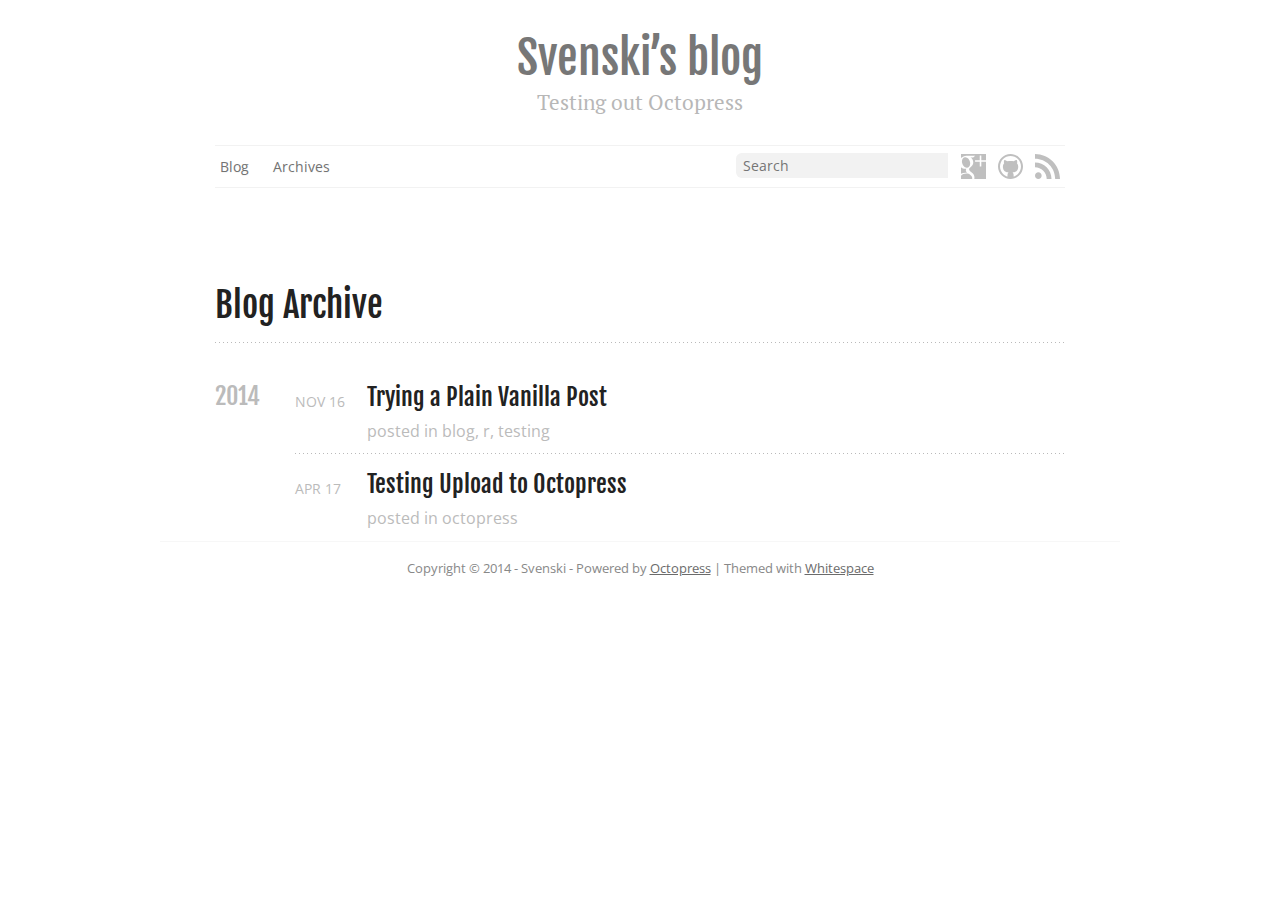
==== blog/archives/index.html @ 6e0a2428 "Site updated at 2015-07-11 09:59:39 UTC" ====
<!DOCTYPE html>
<!--[if IEMobile 7 ]><html class="no-js iem7"><![endif]-->
<!--[if lt IE 9]><html class="no-js lte-ie8"><![endif]-->
<!--[if (gt IE 8)|(gt IEMobile 7)|!(IEMobile)|!(IE)]><!--><html class="no-js" lang="en"><!--<![endif]-->
<head>
  <meta charset="utf-8">
  <title>Blog Archive - Svenski&#8217;s blog</title>
  <meta name="author" content="Svenski">

  
  <meta name="description" content=" Blog Archive 2014 Trying a Plain Vanilla Post
Nov 16 2014 posted in blog, r, testing Testing Upload to Octopress
Apr 17 2014 posted in octopress ">
  

  <!-- http://t.co/dKP3o1e -->
  <meta name="HandheldFriendly" content="True">
  <meta name="MobileOptimized" content="320">
  <meta name="viewport" content="width=device-width, initial-scale=1">

  
  <link rel="canonical" href="http://svenski.github.io/blog/archives">
  <link href="/favicon.png" rel="icon">
  <link href="/stylesheets/screen.css" media="screen, projection" rel="stylesheet" type="text/css">
  <link href="/atom.xml" rel="alternate" title="Svenski's blog" type="application/atom+xml">
  <script src="/javascripts/modernizr-2.0.js"></script>
  <script src="//ajax.googleapis.com/ajax/libs/jquery/1.9.1/jquery.min.js"></script>
  <script>!window.jQuery && document.write(unescape('%3Cscript src="./javascripts/libs/jquery.min.js"%3E%3C/script%3E'))</script>
  <script src="/javascripts/octopress.js" type="text/javascript"></script>
  <!--Fonts from Google"s Web font directory at http://google.com/webfonts -->
<link href="//fonts.googleapis.com/css?family=PT+Serif:regular,italic,bold,bolditalic" rel="stylesheet" type="text/css">
<link href="//fonts.googleapis.com/css?family=Open+Sans" rel="stylesheet" type="text/css">
<link href="//fonts.googleapis.com/css?family=Fjalla+One" rel="stylesheet" type="text/css">

<!-- MathJax -->
<script type="text/x-mathjax-config">
  MathJax.Hub.Config({
          tex2jax: { inlineMath: [ ['$','$'], ["\\(","\\)"] ], processEscapes: true } });
</script>
 
<script type="text/x-mathjax-config">
    MathJax.Hub.Config({ tex2jax: { skipTags: ['script', 'noscript', 'style', 'textarea', 'pre', 'code'] } });
</script>
 
<script type="text/x-mathjax-config">
    MathJax.Hub.Queue(function() { var all = MathJax.Hub.getAllJax(), i; for(i=0; i < all.length; i += 1) { all[i].SourceElement().parentNode.className += ' has-jax'; } });
</script>
 
<script type="text/javascript"
   src="http://cdn.mathjax.org/mathjax/latest/MathJax.js?config=TeX-AMS-MML_HTMLorMML">
</script>

  

</head>

<body   class="collapse-sidebar sidebar-footer" >
  <header role="banner"><hgroup>
  <h1><a href="/">Svenski&#8217;s blog</a></h1>
  
    <h2>Testing out Octopress</h2>
  
</hgroup>

</header>
  <nav role="navigation"><ul class="subscribe" data-subscription="rss">
  <li><a href="/atom.xml" rel="subscribe-rss" title="subscribe via RSS"><svg version="1.1" xmlns="http://www.w3.org/2000/svg" xmlns:xlink="http://www.w3.org/1999/xlink" width="25" height="25" viewbox="0 0 100 100"><path class="social" d="M 13.310204,73.332654 C 5.967347,73.332654 0,79.322448 0,86.621428 c 0,7.338776 5.967347,13.262246 13.310204,13.262246 7.370408,0 13.328572,-5.92245 13.328572,-13.262246 0,-7.29898 -5.958164,-13.288774 -13.328572,-13.288774 z M 0.01530612,33.978572 V 53.143878 C 12.493878,53.143878 24.229592,58.02347 33.068368,66.865306 41.894898,75.685714 46.767346,87.47449 46.767346,100 h 19.25 C 66.017346,63.592858 36.4,33.979592 0.01530612,33.978572 l 0,0 z M 0.03877552,0 V 19.17449 C 44.54796,19.17551 80.77551,55.437756 80.77551,100 H 100 C 100,44.87653 55.15102,0 0.03877552,0 z"></path></svg></a></li>
  
</ul>
  
  
  
  
  
<ul class="subscribe">
  <li><a href="https://github.com/svenski" rel="subscribe-github" title="@svenski on GitHub"><svg version="1.1" xmlns="http://www.w3.org/2000/svg" xmlns:xlink="http://www.w3.org/1999/xlink" width="25" height="25" viewbox="0 0 100 100"><path class="social" d="M 50,0 C 22.385714,0 0,22.385714 0,50 0,77.614286 22.385714,100 50,100 77.614286,100 100,77.614286 100,50 100,22.385714 77.614286,0 50,0 z m 29.692858,79.692858 c -3.859184,3.859182 -8.351022,6.887754 -13.35,9.00306 -1.27041,0.536736 -2.560204,1.009184 -3.867348,1.415306 v -7.493878 c 0,-3.938774 -1.35102,-6.835714 -4.053062,-8.690816 1.692858,-0.163264 3.24694,-0.390816 4.663266,-0.683672 1.416326,-0.292858 2.913266,-0.716328 4.491838,-1.27041 1.57857,-0.55408 2.994896,-1.213264 4.247958,-1.97755 1.253062,-0.765306 2.458164,-1.758164 3.613266,-2.978572 1.155102,-1.220408 2.12449,-2.604082 2.905102,-4.15 0.780612,-1.545918 1.4,-3.40204 1.855102,-5.566326 0.455102,-2.164286 0.683674,-4.54898 0.683674,-7.153062 0,-5.045918 -1.643878,-9.341836 -4.931634,-12.890816 C 77.44796,33.35 77.285714,29.10204 75.463266,24.512244 l -1.22143,-0.145918 c -0.845918,-0.09796 -2.368366,0.260204 -4.565306,1.07449 -2.196938,0.814286 -4.663264,2.14796 -7.396938,4.004082 -3.87449,-1.07449 -7.893878,-1.611224 -12.061224,-1.611224 -4.19898,0 -8.203062,0.536734 -12.012246,1.611224 -1.72449,-1.17245 -3.361224,-2.139796 -4.907142,-2.905102 C 31.753062,25.77449 30.516326,25.254082 29.587756,24.97653 28.660204,24.7 27.79796,24.528572 27,24.463266 c -0.79796,-0.0653 -1.310204,-0.08062 -1.537756,-0.04898 -0.22755,0.03164 -0.390816,0.0653 -0.487754,0.09796 -1.82347,4.62245 -1.985714,8.87143 -0.487756,12.743878 -3.287754,3.54796 -4.931632,7.844898 -4.931632,12.890816 0,2.604082 0.227552,4.988776 0.683674,7.153062 0.456122,2.164286 1.07449,4.020408 1.855102,5.566326 0.780612,1.545918 1.75,2.929592 2.905102,4.15 1.155102,1.220408 2.360204,2.213266 3.613264,2.978572 1.253062,0.766326 2.669388,1.42449 4.24796,1.97755 1.578572,0.554082 3.07551,0.976532 4.491836,1.27041 1.416328,0.292856 2.970408,0.521428 4.663266,0.683672 -2.669388,1.82347 -4.004082,4.720408 -4.004082,8.690816 v 7.639796 C 36.536734,89.818368 35.083674,89.3 33.656122,88.695918 c -4.99898,-2.115306 -9.490816,-5.143878 -13.35,-9.00306 -3.859184,-3.859184 -6.887754,-8.351022 -9.00306,-13.35 C 9.1163263,61.171428 8.0071428,55.67347 8.0071428,50 c 0,-5.67347 1.1091835,-11.171428 3.2969392,-16.342858 2.115306,-4.998978 5.143878,-9.490816 9.00306,-13.35 3.859184,-3.859182 8.351022,-6.887754 13.35,-9.00306 C 38.828572,9.1163266 44.32653,8.0071428 50,8.0071428 c 5.67347,0 11.171428,1.1091838 16.342858,3.2969392 5,2.115306 9.490816,5.143878 13.35,9.00306 3.859182,3.859184 6.887754,8.351022 9.00306,13.35 2.186736,5.17245 3.295918,10.67041 3.295918,16.342858 0,5.672448 -1.109182,11.171428 -3.296938,16.342858 -2.115306,4.998978 -5.143878,9.490816 -9.00204,13.35 l 0,0 z"></path></svg></a></li>
</ul>
  
  
  
  
  
<ul class="subscribe">
  <li><a href="https://plus.google.com/sergiuszbleja" rel="publisher" title="Google+ Profile"><svg version="1.1" xmlns="http://www.w3.org/2000/svg" xmlns:xlink="http://www.w3.org/1999/xlink" width="25" height="25" viewbox="0 0 100 100"><path class="social" d="M 23.03264,55.19021 C 32.01805,55.457578 38.046082,46.137447 36.495958,34.370183 34.943794,22.603939 26.398215,13.161349 17.411784,12.89296 8.4253533,12.625592 2.3973217,21.630392 3.9494863,33.400718 5.5006303,45.164921 14.043148,54.921821 23.03264,55.19021 z M 99.99898,24.999027 100,0 -0.00797206,0 0.0052943,16.202408 C 5.7047282,11.184661 13.611481,6.9914696 21.771315,6.9914696 c 8.721103,0 34.888495,0 34.888495,0 l -7.807765,6.6035874 -11.062106,0 c 7.33732,2.81349 11.246815,11.3407 11.246815,20.090377 0,7.348545 -4.082979,13.667416 -9.852826,18.161652 -5.629021,4.385043 -6.696453,6.220904 -6.696453,9.948752 0,3.180866 6.030073,8.594563 9.183386,10.81923 9.217061,6.498477 12.199952,12.530591 12.199952,22.603843 0,1.604209 -0.198996,3.206378 -0.591884,4.780993 L 100,100 c 0,0 0,-46.594917 0,-68.751495 l -18.750474,0 0,18.750475 -6.250499,0 0,-18.750475 -18.750474,0 0,-6.250498 18.750474,0 0,-18.7494538 6.250499,0 0,18.7494538 18.750474,0 z M 18.147557,74.798916 c 2.111393,0 4.04522,-0.05817 6.048441,-0.05817 -2.651232,-2.571634 -4.749358,-5.722905 -4.749358,-9.606889 0,-2.305285 0.738834,-4.52485 1.77157,-6.496436 -1.053145,0.0745 -2.127721,0.09695 -3.234952,0.09695 -7.261803,0 -13.4286215,-2.351208 -17.99020957,-6.236212 l 0,6.56685 0.00102048,19.70055 C 5.2128523,76.28781 11.409265,74.798916 18.147557,74.798916 z M 44.474145,93.051391 C 43.002599,87.308076 37.788918,84.46091 30.518951,79.420713 c -2.644088,-0.85313 -5.556565,-1.35521 -8.681304,-1.387866 -8.752739,-0.09389 -17.2452523,3.525266 -21.84561906,8.743028 l 0,13.224125 44.64641606,-0.0011 c 0,0 0.263286,-2.21038 0.263286,-3.362512 -10e-4,-1.222547 -0.151032,-2.419581 -0.427585,-3.58498 z"></path></svg></a></li>
</ul>
  
  
  
    
      <form action="https://www.google.com/search" method="get">
        <fieldset role="search">
          <input type="hidden" name="q" value="site:svenski.github.io" />
    
          <input class="search" type="text" name="q" results="0" placeholder="Search"/>
        </fieldset>
      </form>
  
<ul class="main-navigation">
  <li><a href="/">Blog</a></li>
  <li><a href="/blog/archives">Archives</a></li>
</ul>

</nav>
  <div id="main">
    <div id="content">
      <div>
<article role="article">
  
  <header>
    <h1 class="entry-title">Blog Archive</h1>
    
  </header>
  
  <div id="blog-archives">



  
  <h2>2014</h2>

<article>
  
<h1><a href="/blog/2014/11/16/trying-a-plain-vanilla-post/">Trying a Plain Vanilla Post</a></h1>
<time datetime="2014-11-16T18:34:28+00:00" pubdate><span class='month'>Nov</span> <span class='day'>16</span> <span class='year'>2014</span></time>

<footer>
  <span class="categories">posted in <a class='category' href='/blog/categories/blog/'>blog</a>, <a class='category' href='/blog/categories/r/'>r</a>, <a class='category' href='/blog/categories/testing/'>testing</a></span>
</footer>


</article>



<article>
  
<h1><a href="/blog/2014/04/17/Testing-out-octopress-blog/">Testing Upload to Octopress</a></h1>
<time datetime="2014-04-17T02:00:00+01:00" pubdate><span class='month'>Apr</span> <span class='day'>17</span> <span class='year'>2014</span></time>

<footer>
  <span class="categories">posted in <a class='category' href='/blog/categories/octopress/'>octopress</a></span>
</footer>


</article>

</div>

  
</article>


</div>

<aside class="sidebar">
  
    
  
</aside>


    </div>
  </div>
  <footer role="contentinfo"><p>
  Copyright &copy; 2014 - Svenski -
  <span class="credit">Powered by <a href="http://octopress.org">Octopress</a> | Themed with <a href="https://github.com/lucaslew/whitespace">Whitespace</a></span>
</p>

</footer>
  










  <script type="text/javascript">
    (function(){
      var twitterWidgets = document.createElement('script');
      twitterWidgets.type = 'text/javascript';
      twitterWidgets.async = true;
      twitterWidgets.src = '//platform.twitter.com/widgets.js';
      document.getElementsByTagName('head')[0].appendChild(twitterWidgets);
    })();
  </script>





</body>
</html>
---- stylesheets/screen.css ----
html,body,div,span,applet,object,iframe,h1,h2,h3,h4,h5,h6,p,blockquote,pre,a,abbr,acronym,address,big,cite,code,del,dfn,em,img,ins,kbd,q,s,samp,small,strike,strong,sub,sup,tt,var,b,u,i,center,dl,dt,dd,ol,ul,li,fieldset,form,label,legend,table,caption,tbody,tfoot,thead,tr,th,td,article,aside,canvas,details,embed,figure,figcaption,footer,header,hgroup,menu,nav,output,ruby,section,summary,time,mark,audio,video{margin:0;padding:0;border:0;font:inherit;font-size:100%;vertical-align:baseline}html{line-height:1}ol,ul{list-style:none}table{border-collapse:collapse;border-spacing:0}caption,th,td{text-align:left;font-weight:normal;vertical-align:middle}q,blockquote{quotes:none}q:before,q:after,blockquote:before,blockquote:after{content:"";content:none}a img{border:none}article,aside,details,figcaption,figure,footer,header,hgroup,menu,nav,section,summary{display:block}article,aside,details,figcaption,figure,footer,header,hgroup,menu,nav,section,summary{display:block}a{color:#195ea2}a:visited{color:#275480}a:focus{color:#0278ec}a:hover{color:#0278ec}a:active{color:#0151a0}aside.sidebar a{color:#195ea2}aside.sidebar a:focus{color:#0278ec}aside.sidebar a:hover{color:#0278ec}aside.sidebar a:active{color:#0151a0}a{-webkit-transition:color 0.3s;-moz-transition:color 0.3s;-o-transition:color 0.3s;transition:color 0.3s}html{background:#fff;overflow-y:scroll}body>div{background:#fff;border-bottom:0}body>div>div{background:#fff;border-right:0}.heading,body>header h1,h1,h2,h3,h4,h5,h6{font-family:"Fjalla One","Georgia","Helvetica Neue",Arial,NanumBarunGothic,"Apple SD Gothic Neo",AppleGothic,"Malgun Gothic",DotumChe,sans-serif}.sans,body,body>header h2,article header p.meta,article>footer,#content .blog-index footer,html .gist .gist-file .gist-meta,#blog-archives a.category,#blog-archives time,body>footer{font-family:"Open Sans","Helvetica Neue",Arial,NanumBarunGothic,"Apple SD Gothic Neo",AppleGothic,"Malgun Gothic",DotumChe,sans-serif}.serif,#content .blog-index a[rel=full-article]{font-family:"PT Serif",Georgia,Times,"Times New Roman",serif}.mono,pre,code,tt,p code,li code{font-family:Menlo,Monaco,"Andale Mono","lucida console","Courier New",DotumChe,monospace}body>header h1{font-size:2.2em;font-family:"Fjalla One","Georgia","Helvetica Neue",Arial,NanumBarunGothic,"Apple SD Gothic Neo",AppleGothic,"Malgun Gothic",DotumChe,sans-serif;font-weight:normal;line-height:1.2em;margin-bottom:0.6667em}body>header h2{font-family:"PT Serif",Georgia,Times,"Times New Roman",serif}body{line-height:1.5em;color:#222;font-size:1em}h1{font-size:2.2em;line-height:1.2em}h1,h2,h3,h4,h5,h6{text-rendering:optimizelegibility;margin-bottom:1em;font-weight:bold}h2,section h1{font-size:1.5em;font-weight:bold}h3,section h2,section section h1{font-size:1.3em;color:#848484;font-weight:bold}h4,section h3,section section h2,section section section h1{font-size:1em;color:#848484}h5,section h4,section section h3{font-size:.9em;color:#848484}h6,section h5,section section h4,section section section h3{font-size:.8em;color:#848484}p,article blockquote,ul,ol{margin-bottom:1.5em}ul{list-style-type:disc}ul ul{list-style-type:circle;margin-bottom:0px}ul ul ul{list-style-type:square;margin-bottom:0px}ol{list-style-type:decimal}ol ol{list-style-type:lower-alpha;margin-bottom:0px}ol ol ol{list-style-type:lower-roman;margin-bottom:0px}ul,ul ul,ul ol,ol,ol ul,ol ol{margin-left:2em}ul ul,ul ol,ol ul,ol ol{margin-bottom:0em}strong{font-weight:bold}em{font-style:italic}sup,sub{font-size:0.8em;position:relative;display:inline-block}sup{top:-.5em}sub{bottom:-.5em}q{font-style:italic}q:before{content:"\201C"}q:after{content:"\201D"}em,dfn{font-style:italic}strong,dfn{font-weight:bold}del,s{text-decoration:line-through}abbr,acronym{border-bottom:1px dotted;cursor:help}sub,sup{line-height:0}hr{margin-bottom:0.2em}small{font-size:.8em}big{font-size:1.2em}article blockquote{font-style:italic;position:relative;font-size:1.2em;line-height:1.5em;padding-left:1em;border-left:4px solid rgba(187,187,187,0.5)}article blockquote cite{font-style:italic}article blockquote cite a{color:#bbb !important;word-wrap:break-word}article blockquote cite:before{content:'\2014';padding-right:.3em;padding-left:.3em;color:#bbb}@media only screen and (min-width: 992px){article blockquote{padding-left:1.5em;border-left-width:4px}}.pullquote-right:before,.pullquote-left:before{padding:0;border:none;content:attr(data-pullquote);float:right;width:45%;margin:.5em 0 1em 1.5em;position:relative;top:7px;font-size:1.4em;line-height:1.45em}.pullquote-left:before{float:left;margin:.5em 1.5em 1em 0}.force-wrap,article a{white-space:-moz-pre-wrap;white-space:-pre-wrap;white-space:-o-pre-wrap;white-space:pre-wrap;word-wrap:break-word}.group,body>header,body>nav,body>footer,body #content>article,body #content>div>article,body #content>div>section,body div.pagination,aside.sidebar,#main,#content,.sidebar{*zoom:1}.group:after,body>header:after,body>nav:after,body>footer:after,body #content>article:after,body #content>div>section:after,body div.pagination:after,#main:after,#content:after,.sidebar:after{content:"";display:table;clear:both}body{-webkit-text-size-adjust:none;max-width:960px;position:relative;margin:0 auto}body>header,body>nav,body>footer,body #content>article,body #content>div>article,body #content>div>section{margin-left:18px;margin-right:18px}@media only screen and (min-width: 480px){body>header,body>nav,body>footer,body #content>article,body #content>div>article,body #content>div>section{margin-left:25px;margin-right:25px}}@media only screen and (min-width: 768px){body>header,body>nav,body>footer,body #content>article,body #content>div>article,body #content>div>section{margin-left:35px;margin-right:35px}}@media only screen and (min-width: 992px){body>header,body>nav,body>footer,body #content>article,body #content>div>article,body #content>div>section{margin-left:55px;margin-right:55px}}body div.pagination{margin-left:18px;margin-right:18px}@media only screen and (min-width: 480px){body div.pagination{margin-left:25px;margin-right:25px}}@media only screen and (min-width: 768px){body div.pagination{margin-left:35px;margin-right:35px}}@media only screen and (min-width: 992px){body div.pagination{margin-left:55px;margin-right:55px}}body>header{text-align:center;font-size:1em;padding-top:1.5em;padding-bottom:1.5em}#content{overflow:hidden}#content>div,#content>article{width:100%}aside.sidebar{float:none;padding:0 18px 1px;border-top:1px solid #ededed}.flex-content,article img,article video,article .flash-video{max-width:100%;height:auto}.basic-alignment.left,article img.left,article video.left,article .left.flash-video{float:left;margin-right:1.5em}.basic-alignment.right,article img.right,article video.right,article .right.flash-video{float:right;margin-left:1.5em}.basic-alignment.center,article img.center,article video.center,article .center.flash-video{display:block;margin:0 auto 1.5em}.basic-alignment.left,article img.left,article video.left,article .left.flash-video,.basic-alignment.right,article img.right,article video.right,article .right.flash-video{margin-bottom:.8em}.toggle-sidebar,.no-sidebar .toggle-sidebar{display:none}@media only screen and (min-width: 750px){body.sidebar-footer aside.sidebar{float:none;width:auto;clear:left;margin:0;padding:0 35px 1px;background-color:#fff;border-top:1px solid #f7f7f7}body.sidebar-footer aside.sidebar section.odd,body.sidebar-footer aside.sidebar section.even{float:left;width:48%}body.sidebar-footer aside.sidebar section.odd{margin-left:0}body.sidebar-footer aside.sidebar section.even{margin-left:4%}body.sidebar-footer aside.sidebar.thirds section{width:30%;margin-left:5%}body.sidebar-footer aside.sidebar.thirds section.first{margin-left:0;clear:both}}body.sidebar-footer #content{margin-right:0px}body.sidebar-footer .toggle-sidebar{display:none}@media only screen and (min-width: 550px){body>header{font-size:1em}}@media only screen and (min-width: 750px){aside.sidebar{float:none;width:auto;clear:left;margin:0;padding:0 35px 1px;background-color:#fff;border-top:1px solid #f7f7f7}aside.sidebar section.odd,aside.sidebar section.even{float:left;width:48%}aside.sidebar section.odd{margin-left:0}aside.sidebar section.even{margin-left:4%}aside.sidebar.thirds section{width:30%;margin-left:5%}aside.sidebar.thirds section.first{margin-left:0;clear:both}}@media only screen and (min-width: 768px){body{-webkit-text-size-adjust:auto}body>header{font-size:1.2em}#main{padding:0;margin:0 auto}#content{overflow:visible;margin-right:240px;position:relative}.no-sidebar #content{margin-right:0;border-right:0}.collapse-sidebar #content{margin-right:20px}#content>div,#content>article{text-align:justify;float:left}#content article{padding-top:3.3em}aside.sidebar{width:210px;padding:0 15px 15px;background:none;clear:none;float:left;margin:0 -100% 0 0}aside.sidebar section{width:auto;margin-left:0}aside.sidebar section.odd,aside.sidebar section.even{float:none;width:auto;margin-left:0}.collapse-sidebar aside.sidebar{float:none;width:auto;clear:left;margin:0;padding:0 35px 1px;background-color:#fff;border-top:1px solid #f7f7f7}.collapse-sidebar aside.sidebar section.odd,.collapse-sidebar aside.sidebar section.even{float:left;width:48%}.collapse-sidebar aside.sidebar section.odd{margin-left:0}.collapse-sidebar aside.sidebar section.even{margin-left:4%}.collapse-sidebar aside.sidebar.thirds section{width:30%;margin-left:5%}.collapse-sidebar aside.sidebar.thirds section.first{margin-left:0;clear:both}}@media only screen and (min-width: 992px){body>header{font-size:1.3em}#content{margin-right:300px}#content article{padding-top:4em}aside.sidebar{width:260px;padding:1.2em 20px 20px}.collapse-sidebar aside.sidebar{padding-left:55px;padding-right:55px}}body>header{background:#fff}body>header h1{display:inline-block;margin:0}body>header h1 a,body>header h1 a:visited,body>header h1 a:hover{color:#777;text-decoration:none}body>header h2{margin:.2em 0 0;font-size:1em;color:#b7b7b7;font-weight:normal}body>nav{position:relative;background-color:#fff;border-top:1px solid #f2f2f2;border-bottom:1px solid #f2f2f2;padding-top:.35em;padding-bottom:.35em;padding-left:5px;padding-right:5px}body>nav form{padding-top:.05em;-webkit-background-clip:padding;-moz-background-clip:padding;background-clip:padding-box}body>nav form .search{font-size:.85em;font-family:"Open Sans","Helvetica Neue",Arial,NanumBarunGothic,"Apple SD Gothic Neo",AppleGothic,"Malgun Gothic",DotumChe,sans-serif;line-height:1.1em;width:95%;-webkit-border-radius:0.5em;-moz-border-radius:0.5em;-ms-border-radius:0.5em;-o-border-radius:0.5em;border-radius:0.5em;-webkit-background-clip:padding;-moz-background-clip:padding;background-clip:padding-box;-webkit-box-shadow:#fff 0 1px;-moz-box-shadow:#fff 0 1px;box-shadow:#fff 0 1px;border:1px solid #e6e6e6;background-color:#f2f2f2;border-radius:0.4em 0em 0em 0.4em;box-shadow:none;border:0px;padding-top:0.3em;padding-bottom:0.3em;padding-left:0.5em;padding-right:0.5em}body>nav form .search:focus{border-color:#0278ec;-webkit-box-shadow:#0278ec 0 0 4px,#0278ec 0 0 3px inset;-moz-box-shadow:#0278ec 0 0 4px,#0278ec 0 0 3px inset;box-shadow:#0278ec 0 0 4px,#0278ec 0 0 3px inset;background-color:#fff;outline:none}body>nav fieldset[role=search]{float:right;width:48%}body>nav fieldset.mobile-nav{float:left;width:48%}body>nav fieldset.mobile-nav select{width:100%;font-size:.8em;border:1px solid #888}body>nav ul{display:none}@media only screen and (min-width: 550px){body>nav{font-size:0.95em}body>nav ul{margin:0;padding:0;border:0;overflow:hidden;*zoom:1;float:left;display:block;padding-top:.1em}body>nav ul li{list-style-image:none;list-style-type:none;margin-left:0;white-space:nowrap;display:inline;float:left;padding-left:0;padding-right:0}body>nav ul li:first-child,body>nav ul li.first{padding-left:0}body>nav ul li:last-child{padding-right:0}body>nav ul li.last{padding-right:0}body>nav ul.subscription{margin-left:.8em;float:right}body>nav ul.subscription li:last-child a{padding-right:0}body>nav ul.subscribe{margin-top:-.2em;margin-bottom:-.27em;margin-left:.8em;float:right}body>nav ul.subscribe li:last-child a{padding-right:0}body>nav ul li{margin:0}body>nav a{color:#737373;font-family:"Open Sans","Helvetica Neue",Arial,NanumBarunGothic,"Apple SD Gothic Neo",AppleGothic,"Malgun Gothic",DotumChe,sans-serif;text-shadow:#f7f7f7 0 1px;float:left;text-decoration:none;font-size:.9em;padding:.3em 0 .1em;line-height:1.5em}body>nav a:visited{color:#737373}body>nav a:hover{color:#1a1a1a}body>nav li+li{border-left:0;margin-left:.8em}body>nav li+li a{padding-left:.8em;border-left:1px solid #fff}body>nav form{float:right;text-align:left;padding-left:.8em;width:175px}body>nav form .search{width:93%;font-size:.95em;line-height:1.2em}body>nav ul[data-subscription$=email]+form{width:97px}body>nav ul[data-subscription$=email]+form .search{width:91%}body>nav fieldset.mobile-nav{display:none}body>nav fieldset[role=search]{width:99%}}@media only screen and (min-width: 992px){body>nav form{width:215px}body>nav ul[data-subscription$=email]+form{width:147px}}.no-placeholder body>nav .search{text-indent:1.3em}@media only screen and (min-width: 550px){.maskImage body>nav ul[data-subscription$=email]+form{width:123px}}@media only screen and (min-width: 992px){.maskImage body>nav ul[data-subscription$=email]+form{width:173px}}.maskImage ul.subscription{position:relative;top:.2em}.maskImage ul.subscription li,.maskImage ul.subscription a{border:0;padding:0}.maskImage a[rel=subscribe-bitbucket]{position:relative;top:0px;text-indent:-999999em;border:0;padding:0}.maskImage a[rel=subscribe-bitbucket],.maskImage a[rel=subscribe-bitbucket]:after{-webkit-mask-image:url('/images/bitbucket_22_gray.png?1416260381');-moz-mask-image:url('/images/bitbucket_22_gray.png?1416260381');-ms-mask-image:url('/images/bitbucket_22_gray.png?1416260381');-o-mask-image:url('/images/bitbucket_22_gray.png?1416260381');mask-image:url('/images/bitbucket_22_gray.png?1416260381');-webkit-mask-repeat:no-repeat;-moz-mask-repeat:no-repeat;-ms-mask-repeat:no-repeat;-o-mask-repeat:no-repeat;mask-repeat:no-repeat;-webkit-mask-size:100% 100%;-moz-mask-size:100% 100%;-ms-mask-size:100% 100%;-o-mask-size:100% 100%;mask-size:100% 100%;width:22px;height:22px}@media (min--moz-device-pixel-ratio: 1.3), (-o-min-device-pixel-ratio: 2.6 / 2), (-webkit-min-device-pixel-ratio: 1.3), (min-device-pixel-ratio: 1.3), (min-resolution: 1.3dppx){.maskImage a[rel=subscribe-bitbucket],.maskImage a[rel=subscribe-bitbucket]:after{width:22px;height:22px}}.maskImage a[rel=subscribe-bitbucket]:after{content:"";position:absolute;top:0;left:0;background-color:#999}.maskImage a[rel=subscribe-bitbucket]:hover:after{background-color:#a6a6a6}.maskImage a[rel=subscribe-pinboard]{position:relative;top:0px;text-indent:-999999em;border:0;padding:0}.maskImage a[rel=subscribe-pinboard],.maskImage a[rel=subscribe-pinboard]:after{-webkit-mask-image:url('/images/pinboard_22_gray.png?1416260381');-moz-mask-image:url('/images/pinboard_22_gray.png?1416260381');-ms-mask-image:url('/images/pinboard_22_gray.png?1416260381');-o-mask-image:url('/images/pinboard_22_gray.png?1416260381');mask-image:url('/images/pinboard_22_gray.png?1416260381');-webkit-mask-repeat:no-repeat;-moz-mask-repeat:no-repeat;-ms-mask-repeat:no-repeat;-o-mask-repeat:no-repeat;mask-repeat:no-repeat;-webkit-mask-size:100% 100%;-moz-mask-size:100% 100%;-ms-mask-size:100% 100%;-o-mask-size:100% 100%;mask-size:100% 100%;width:22px;height:22px}@media (min--moz-device-pixel-ratio: 1.3), (-o-min-device-pixel-ratio: 2.6 / 2), (-webkit-min-device-pixel-ratio: 1.3), (min-device-pixel-ratio: 1.3), (min-resolution: 1.3dppx){.maskImage a[rel=subscribe-pinboard],.maskImage a[rel=subscribe-pinboard]:after{width:22px;height:22px}}.maskImage a[rel=subscribe-pinboard]:after{content:"";position:absolute;top:0;left:0;background-color:#999}.maskImage a[rel=subscribe-pinboard]:hover:after{background-color:#a6a6a6}.maskImage a[rel=subscribe-email]{position:relative;top:1px;text-indent:-999999em;background-color:#fff;border:0;padding:0}.maskImage a[rel=subscribe-email],.maskImage a[rel=subscribe-email]:after{-webkit-mask-image:url('/images/email.png?1416260381');-moz-mask-image:url('/images/email.png?1416260381');-ms-mask-image:url('/images/email.png?1416260381');-o-mask-image:url('/images/email.png?1416260381');mask-image:url('/images/email.png?1416260381');-webkit-mask-repeat:no-repeat;-moz-mask-repeat:no-repeat;-ms-mask-repeat:no-repeat;-o-mask-repeat:no-repeat;mask-repeat:no-repeat;-webkit-mask-size:100% 100%;-moz-mask-size:100% 100%;-ms-mask-size:100% 100%;-o-mask-size:100% 100%;mask-size:100% 100%;width:28px;height:22px}.maskImage a[rel=subscribe-email]:after{content:"";position:absolute;top:-1px;left:0;background-color:#999}.maskImage a[rel=subscribe-email]:hover:after{background-color:#a6a6a6}svg .social{fill:#bfbfbf;transition:.3s}svg:hover .social{fill:#e0e0e0}article{padding-top:2.3em}article a,article a:visited,article a:active,article a:hover{text-decoration:none}article header{position:relative;padding-top:2em;padding-bottom:1em;padding-left:0;padding-right:0;margin-bottom:1em;background:url('[data-uri]') bottom left repeat-x}article header h1{margin:0;font-weight:400}article header h1 a{text-decoration:none;color:#222}article header h1 a:visited{color:#222}article header p{font-size:.9em;color:#bbb;margin:0}article header p.meta{text-transform:uppercase;position:absolute;top:0}@media only screen and (min-width: 768px){article header{margin-bottom:1.5em;padding-bottom:1em;background:url('[data-uri]') bottom left repeat-x}}article h2{padding-top:0.8em;background:url('[data-uri]') top left repeat-x}.entry-content article h2:first-child,article header+h2{padding-top:0}article h2:first-child,article header+h2{background:none}article .feature{padding-top:.5em;margin-bottom:1em;padding-bottom:1em;background:url('[data-uri]') bottom left repeat-x;font-size:2.0em;font-style:italic;line-height:1.3em}article img,article video,article .flash-video{-webkit-border-radius:0.3em;-moz-border-radius:0.3em;-ms-border-radius:0.3em;-o-border-radius:0.3em;border-radius:0.3em;-webkit-box-shadow:rgba(0,0,0,0.15) 0 1px 4px;-moz-box-shadow:rgba(0,0,0,0.15) 0 1px 4px;box-shadow:rgba(0,0,0,0.15) 0 1px 4px;-webkit-box-sizing:border-box;-moz-box-sizing:border-box;box-sizing:border-box;border:#fff 0.5em solid}article video,article .flash-video{margin:0 auto 1.5em}article video{display:block;width:100%}article .flash-video>div{position:relative;display:block;padding-bottom:56.25%;padding-top:1px;height:0;overflow:hidden}article .flash-video>div iframe,article .flash-video>div object,article .flash-video>div embed{position:absolute;top:0;left:0;width:100%;height:100%}article>footer{padding-bottom:2.5em;margin-top:2em}article>footer p.meta{margin-bottom:.8em;font-size:.85em;clear:both;overflow:hidden}.blog-index article+article{background:url('[data-uri]') top left repeat-x}#content .blog-index{padding-top:0;padding-bottom:0}#content .blog-index article header{background:none;padding-bottom:0}#content .blog-index article h1{font-size:2.2em}#content .blog-index article h1 a{color:inherit}#content .blog-index article h1 a:hover{color:#0278ec}#content .blog-index a[rel=full-article]{background:#ebebeb;display:inline-block;padding:.4em .8em;margin-right:.5em;text-decoration:none;color:#6e6e6e;-webkit-transition:background-color 0.5s;-moz-transition:background-color 0.5s;-o-transition:background-color 0.5s;transition:background-color 0.5s}#content .blog-index a[rel=full-article]:hover{background:#0278ec;text-shadow:none;color:#f8f8f8}#content .blog-index footer{margin-top:1em}.separator,article>footer .byline+time:before,article>footer time+time:before,article>footer .comments:before,article>footer .byline ~ .categories:before{content:"\2022 ";padding:0 .4em 0 .2em;display:inline-block}#content div.pagination{text-align:center;font-size:.95em;position:relative;background:none repeat scroll 0 0 transparent;margin-top:4em;margin-bottom:0;padding-top:1.5em;padding-bottom:1.5em;border-top:dotted 1px #D1D1D1;border-bottom:dotted 1px #D1D1D1}#content div.pagination a{text-decoration:none;color:#bbb}#content div.pagination a.prev{position:absolute;left:0}#content div.pagination a.next{position:absolute;right:0}#content div.pagination a:hover{color:#0278ec}#content div.pagination a[href*=archive]:before,#content div.pagination a[href*=archive]:after{content:'\2014';padding:0 .3em}p.meta+.sharing{padding-top:1em;padding-left:0;background:url('[data-uri]') top left repeat-x}#fb-root{display:none}.fb-like.fb_iframe_widget span{vertical-align:baseline !important}.highlight,html .gist .gist-file .gist-syntax .gist-highlight{border:1px solid #ebebeb !important}.highlight table td.code,.highlight td.line-data,html .gist .gist-file .gist-syntax .gist-highlight table td.code,html .gist .gist-file .gist-syntax .gist-highlight td.line-data{width:100%}.highlight .line-numbers,html .gist .gist-file .gist-syntax .highlight .line_numbers{text-align:right;font-size:13px;line-height:1.45em;background:#f6f6f6 !important;border-right:1px solid #f3f3f3 !important;-webkit-box-shadow:#f8f8f8 -1px 0 inset;-moz-box-shadow:#f8f8f8 -1px 0 inset;box-shadow:#f8f8f8 -1px 0 inset;text-shadow:#fdfdfd 0 -1px;padding:.8em !important;-webkit-border-radius:0;-moz-border-radius:0;-ms-border-radius:0;-o-border-radius:0;border-radius:0}.highlight .line-numbers span,html .gist .gist-file .gist-syntax .highlight .line_numbers span{color:#93a1a1 !important}figure.code,.gist-file,pre{-webkit-box-shadow:rgba(0,0,0,0.06) 0 0 10px;-moz-box-shadow:rgba(0,0,0,0.06) 0 0 10px;box-shadow:rgba(0,0,0,0.06) 0 0 10px}figure.code .highlight pre,.gist-file .highlight pre,pre .highlight pre{-webkit-box-shadow:none;-moz-box-shadow:none;box-shadow:none}html .gist .gist-file{margin-bottom:1.8em;position:relative;border:none;padding-top:26px !important}html .gist .gist-file .highlight{margin-bottom:0}html .gist .gist-file .gist-syntax{border-bottom:0 !important;background:none !important}html .gist .gist-file .gist-syntax .gist-highlight{background:#f3f3f3 !important}html .gist .gist-file .gist-syntax .highlight pre{font-size:13px;padding:0}html .gist .gist-file .gist-meta{padding:.6em 0.8em;border:1px solid #fdfdfd !important;color:#93a1a1;font-size:.7em !important;background:#f8f8f8;border:1px solid #ebebeb !important;border-top:1px solid #f8f8f8 !important;line-height:1.5em}html .gist .gist-file .gist-meta a{color:#717878 !important;text-decoration:none}html .gist .gist-file .gist-meta a:hover{text-decoration:underline}html .gist .gist-file .gist-meta a:hover{color:#4f4f4f !important}html .gist .gist-file .gist-meta a[href*='#file']{position:absolute;top:0;left:0;right:0;color:#474747 !important}html .gist .gist-file .gist-meta a[href*='#file']:hover{color:#195ea2 !important}html .gist .gist-file .gist-meta a[href*=raw]{top:.4em}pre{background:#f3f3f3;-webkit-border-radius:0.4em;-moz-border-radius:0.4em;-ms-border-radius:0.4em;-o-border-radius:0.4em;border-radius:0.4em;border:1px solid #ebebeb;line-height:1.45em;font-size:13px;margin-bottom:2.1em;padding:.8em 1em;color:#4f4f4f;overflow:auto}h3.filename+pre{-moz-border-radius-topleft:0px;-webkit-border-top-left-radius:0px;border-top-left-radius:0px;-moz-border-radius-topright:0px;-webkit-border-top-right-radius:0px;border-top-right-radius:0px}p code,li code{display:inline;word-wrap:break-word;background:#fff;font-size:.8em;line-height:1.5em;color:#555;border:1px solid #ddd;-webkit-border-radius:0.4em;-moz-border-radius:0.4em;-ms-border-radius:0.4em;-o-border-radius:0.4em;border-radius:0.4em;padding:0 .3em;margin:-1px 0}p pre code,li pre code{font-size:1em !important;background:none;border:none}.pre-code,html .gist .gist-file .gist-syntax .highlight pre,.highlight code{font-family:Menlo,Monaco,"Andale Mono","lucida console","Courier New",DotumChe,monospace !important;overflow:scroll;overflow-y:hidden;display:block;padding:.8em;overflow-x:auto;line-height:1.45em;background:#f3f3f3 !important;color:#4f4f4f !important}.pre-code span,html .gist .gist-file .gist-syntax .highlight pre span,.highlight code span{color:#4f4f4f !important}.pre-code span,html .gist .gist-file .gist-syntax .highlight pre span,.highlight code span{font-style:normal !important;font-weight:normal !important}.pre-code .c,html .gist .gist-file .gist-syntax .highlight pre .c,.highlight code .c{color:#93a1a1 !important;font-style:italic !important}.pre-code .cm,html .gist .gist-file .gist-syntax .highlight pre .cm,.highlight code .cm{color:#93a1a1 !important;font-style:italic !important}.pre-code .cp,html .gist .gist-file .gist-syntax .highlight pre .cp,.highlight code .cp{color:#93a1a1 !important;font-style:italic !important}.pre-code .c1,html .gist .gist-file .gist-syntax .highlight pre .c1,.highlight code .c1{color:#93a1a1 !important;font-style:italic !important}.pre-code .cs,html .gist .gist-file .gist-syntax .highlight pre .cs,.highlight code .cs{color:#93a1a1 !important;font-weight:bold !important;font-style:italic !important}.pre-code .err,html .gist .gist-file .gist-syntax .highlight pre .err,.highlight code .err{color:#dc322f !important;background:none !important}.pre-code .k,html .gist .gist-file .gist-syntax .highlight pre .k,.highlight code .k{color:#cb4b16 !important}.pre-code .o,html .gist .gist-file .gist-syntax .highlight pre .o,.highlight code .o{color:#4f4f4f !important;font-weight:bold !important}.pre-code .p,html .gist .gist-file .gist-syntax .highlight pre .p,.highlight code .p{color:#4f4f4f !important}.pre-code .ow,html .gist .gist-file .gist-syntax .highlight pre .ow,.highlight code .ow{color:#2aa198 !important;font-weight:bold !important}.pre-code .gd,html .gist .gist-file .gist-syntax .highlight pre .gd,.highlight code .gd{color:#4f4f4f !important;background-color:#edc2c2 !important;display:inline-block}.pre-code .gd .x,html .gist .gist-file .gist-syntax .highlight pre .gd .x,.highlight code .gd .x{color:#4f4f4f !important;background-color:#eaafae !important;display:inline-block}.pre-code .ge,html .gist .gist-file .gist-syntax .highlight pre .ge,.highlight code .ge{color:#4f4f4f !important;font-style:italic !important}.pre-code .gh,html .gist .gist-file .gist-syntax .highlight pre .gh,.highlight code .gh{color:#93a1a1 !important}.pre-code .gi,html .gist .gist-file .gist-syntax .highlight pre .gi,.highlight code .gi{color:#4f4f4f !important;background-color:#cde4c2 !important;display:inline-block}.pre-code .gi .x,html .gist .gist-file .gist-syntax .highlight pre .gi .x,.highlight code .gi .x{color:#4f4f4f !important;background-color:#a7d591 !important;display:inline-block}.pre-code .gs,html .gist .gist-file .gist-syntax .highlight pre .gs,.highlight code .gs{color:#4f4f4f !important;font-weight:bold !important}.pre-code .gu,html .gist .gist-file .gist-syntax .highlight pre .gu,.highlight code .gu{color:#6c71c4 !important}.pre-code .kc,html .gist .gist-file .gist-syntax .highlight pre .kc,.highlight code .kc{color:#35a900 !important;font-weight:bold !important}.pre-code .kd,html .gist .gist-file .gist-syntax .highlight pre .kd,.highlight code .kd{color:#268bd2 !important}.pre-code .kp,html .gist .gist-file .gist-syntax .highlight pre .kp,.highlight code .kp{color:#cb4b16 !important;font-weight:bold !important}.pre-code .kr,html .gist .gist-file .gist-syntax .highlight pre .kr,.highlight code .kr{color:#d33682 !important;font-weight:bold !important}.pre-code .kt,html .gist .gist-file .gist-syntax .highlight pre .kt,.highlight code .kt{color:#2aa198 !important}.pre-code .n,html .gist .gist-file .gist-syntax .highlight pre .n,.highlight code .n{color:#268bd2 !important}.pre-code .na,html .gist .gist-file .gist-syntax .highlight pre .na,.highlight code .na{color:#268bd2 !important}.pre-code .nb,html .gist .gist-file .gist-syntax .highlight pre .nb,.highlight code .nb{color:#35a900 !important}.pre-code .nc,html .gist .gist-file .gist-syntax .highlight pre .nc,.highlight code .nc{color:#d33682 !important}.pre-code .no,html .gist .gist-file .gist-syntax .highlight pre .no,.highlight code .no{color:#b58900 !important}.pre-code .nl,html .gist .gist-file .gist-syntax .highlight pre .nl,.highlight code .nl{color:#35a900 !important}.pre-code .ne,html .gist .gist-file .gist-syntax .highlight pre .ne,.highlight code .ne{color:#268bd2 !important;font-weight:bold !important}.pre-code .nf,html .gist .gist-file .gist-syntax .highlight pre .nf,.highlight code .nf{color:#268bd2 !important;font-weight:bold !important}.pre-code .nn,html .gist .gist-file .gist-syntax .highlight pre .nn,.highlight code .nn{color:#b58900 !important}.pre-code .nt,html .gist .gist-file .gist-syntax .highlight pre .nt,.highlight code .nt{color:#268bd2 !important;font-weight:bold !important}.pre-code .nx,html .gist .gist-file .gist-syntax .highlight pre .nx,.highlight code .nx{color:#b58900 !important}.pre-code .vg,html .gist .gist-file .gist-syntax .highlight pre .vg,.highlight code .vg{color:#268bd2 !important}.pre-code .vi,html .gist .gist-file .gist-syntax .highlight pre .vi,.highlight code .vi{color:#268bd2 !important}.pre-code .nv,html .gist .gist-file .gist-syntax .highlight pre .nv,.highlight code .nv{color:#268bd2 !important}.pre-code .mf,html .gist .gist-file .gist-syntax .highlight pre .mf,.highlight code .mf{color:#2aa198 !important}.pre-code .m,html .gist .gist-file .gist-syntax .highlight pre .m,.highlight code .m{color:#2aa198 !important}.pre-code .mh,html .gist .gist-file .gist-syntax .highlight pre .mh,.highlight code .mh{color:#2aa198 !important}.pre-code .mi,html .gist .gist-file .gist-syntax .highlight pre .mi,.highlight code .mi{color:#2aa198 !important}.pre-code .s,html .gist .gist-file .gist-syntax .highlight pre .s,.highlight code .s{color:#2aa198 !important}.pre-code .sd,html .gist .gist-file .gist-syntax .highlight pre .sd,.highlight code .sd{color:#2aa198 !important}.pre-code .s2,html .gist .gist-file .gist-syntax .highlight pre .s2,.highlight code .s2{color:#2aa198 !important}.pre-code .se,html .gist .gist-file .gist-syntax .highlight pre .se,.highlight code .se{color:#dc322f !important}.pre-code .si,html .gist .gist-file .gist-syntax .highlight pre .si,.highlight code .si{color:#268bd2 !important}.pre-code .sr,html .gist .gist-file .gist-syntax .highlight pre .sr,.highlight code .sr{color:#2aa198 !important}.pre-code .s1,html .gist .gist-file .gist-syntax .highlight pre .s1,.highlight code .s1{color:#2aa198 !important}.pre-code div .gd,html .gist .gist-file .gist-syntax .highlight pre div .gd,.highlight code div .gd,.pre-code div .gd .x,html .gist .gist-file .gist-syntax .highlight pre div .gd .x,.highlight code div .gd .x,.pre-code div .gi,html .gist .gist-file .gist-syntax .highlight pre div .gi,.highlight code div .gi,.pre-code div .gi .x,html .gist .gist-file .gist-syntax .highlight pre div .gi .x,.highlight code div .gi .x{display:inline-block;width:100%}.highlight,.gist-highlight{margin-bottom:1.8em;background:#f3f3f3;overflow-y:hidden;overflow-x:auto}.highlight pre,.gist-highlight pre{background:none;-webkit-border-radius:0px;-moz-border-radius:0px;-ms-border-radius:0px;-o-border-radius:0px;border-radius:0px;border:none;padding:0;margin-bottom:0}pre::-webkit-scrollbar,.highlight::-webkit-scrollbar,.gist-highlight::-webkit-scrollbar{height:.5em;background:rgba(0,0,0,0.15)}pre::-webkit-scrollbar-thumb:horizontal,.highlight::-webkit-scrollbar-thumb:horizontal,.gist-highlight::-webkit-scrollbar-thumb:horizontal{background:rgba(0,0,0,0.15);-webkit-border-radius:4px;border-radius:4px}.highlight code{background:#000}figure.code{background:none;padding:0;border:0;margin-bottom:1.5em}figure.code pre{margin-bottom:0}figure.code figcaption{position:relative}figure.code .highlight{margin-bottom:0}.code-title,html .gist .gist-file .gist-meta a[href*='#file'],h3.filename,figure.code figcaption{text-align:center;font-size:13px;line-height:2em;text-shadow:#cbcccc 0 1px 0;color:#474747;font-weight:normal;margin-bottom:0;-moz-border-radius-topleft:5px;-webkit-border-top-left-radius:5px;border-top-left-radius:5px;-moz-border-radius-topright:5px;-webkit-border-top-right-radius:5px;border-top-right-radius:5px;font-family:"Open Sans","Helvetica Neue",Arial,NanumBarunGothic,"Apple SD Gothic Neo",AppleGothic,"Malgun Gothic",DotumChe,sans-serif;background:#ccc url('/images/code_bg.png?1416260381') top repeat-x;border-top-color:#cbcbcb;border-left-color:#a5a5a5;border-right-color:#a5a5a5;border-bottom:0}.download-source,html .gist .gist-file .gist-meta a[href*=raw],figure.code figcaption a{position:absolute;right:.8em;text-decoration:none;color:#666 !important;z-index:1;font-size:13px;text-shadow:#cbcccc 0 1px 0;padding-left:3em}.download-source:hover,html .gist .gist-file .gist-meta a[href*=raw]:hover,figure.code figcaption a:hover{text-decoration:underline}#archive #content>div,#archive #content>div>article{padding-top:0}#blog-archives{color:#bbb}#blog-archives article{padding:1em 0 1em;position:relative;background:url('[data-uri]') bottom left repeat-x}#blog-archives article:last-child{background:none}#blog-archives article footer{padding:0;margin:0}#blog-archives h1{color:#222;margin-bottom:.3em}#blog-archives h2{display:none}#blog-archives h1{font-size:1.5em}#blog-archives h1 a{text-decoration:none;color:inherit;font-weight:normal;display:inline-block}#blog-archives h1 a:hover{text-decoration:underline}#blog-archives h1 a:hover{color:#0278ec}#blog-archives a.category,#blog-archives time{color:#bbb}#blog-archives .entry-content{display:none}#blog-archives time{font-size:.9em;line-height:1.2em}#blog-archives time .month,#blog-archives time .day{display:inline-block}#blog-archives time .month{text-transform:uppercase}#blog-archives p{margin-bottom:1em}#blog-archives a,#blog-archives .entry-content a{color:inherit}#blog-archives a:hover,#blog-archives .entry-content a:hover{color:#0278ec}#blog-archives a:hover{color:#0278ec}@media only screen and (min-width: 550px){#blog-archives article{margin-left:5em}#blog-archives h2{margin-bottom:.3em;font-weight:normal;display:inline-block;position:relative;top:-1px;float:left}#blog-archives h2:first-child{padding-top:.75em}#blog-archives time{position:absolute;text-align:right;left:0em;top:1.8em}#blog-archives .year{display:none}#blog-archives article{padding-left:4.5em;padding-bottom:.7em}#blog-archives a.category{line-height:1.1em}}#content>.category article{margin-left:0;padding-left:6.8em}#content>.category .year{display:inline}body>footer{text-align:center;font-size:.8em;color:#888;background-color:#FFF;position:relative;padding-top:1em;padding-bottom:1em;margin-bottom:3em;-moz-border-radius-bottomleft:0.4em;-webkit-border-bottom-left-radius:0.4em;border-bottom-left-radius:0.4em;-moz-border-radius-bottomright:0.4em;-webkit-border-bottom-right-radius:0.4em;border-bottom-right-radius:0.4em;z-index:1}body>footer a{color:#6b6b6b}body>footer a:visited{color:#6b6b6b}body>footer a:hover{color:#484848}body>footer p:last-child{margin-bottom:0}
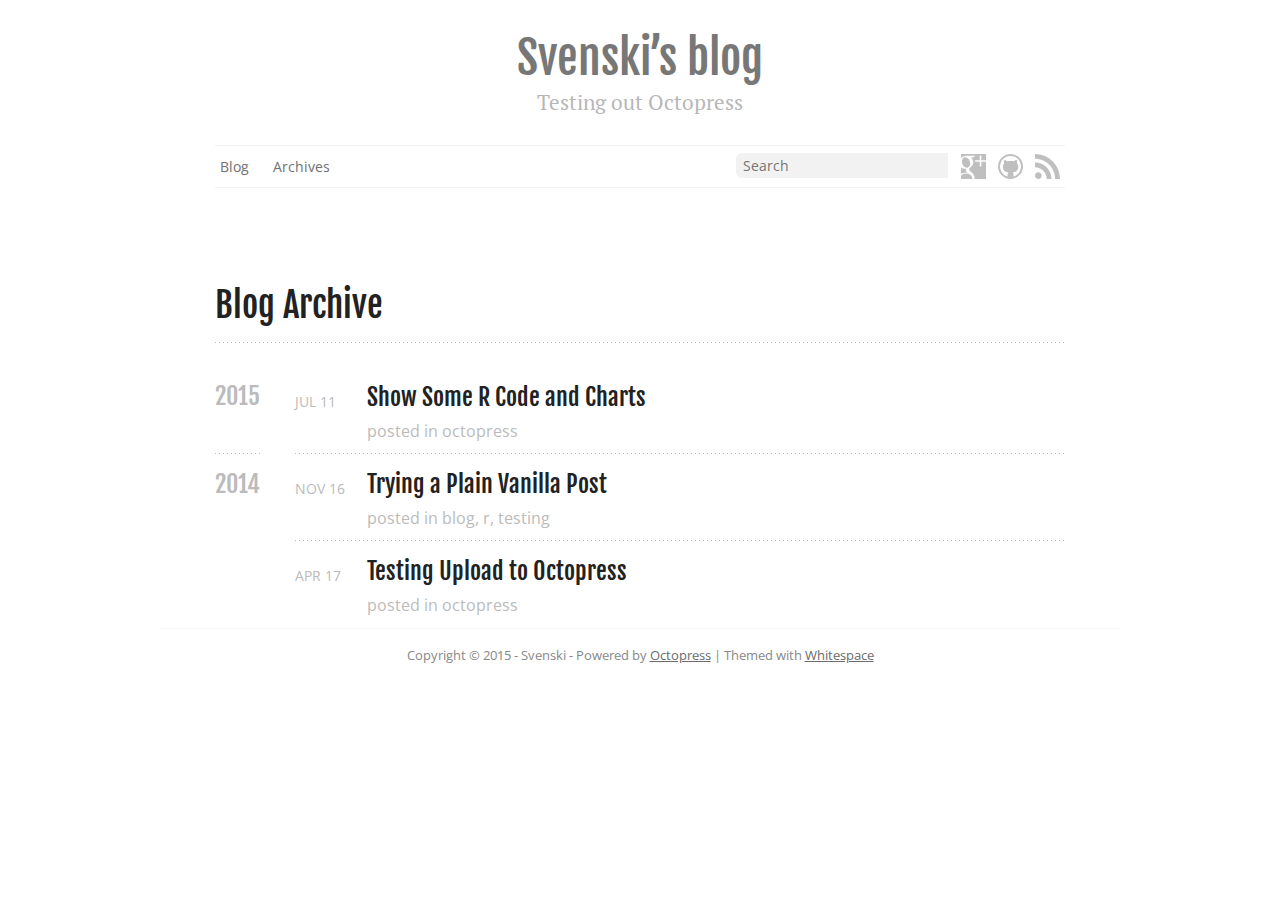
==== commit 3eed1279: "Site updated at 2015-07-11 17:09:43 UTC" ====
--- a/blog/archives/index.html
+++ b/blog/archives/index.html
@@ -9,9 +9,9 @@
   <meta name="author" content="Svenski">
 
   
-  <meta name="description" content=" Blog Archive 2014 Trying a Plain Vanilla Post
-Nov 16 2014 posted in blog, r, testing Testing Upload to Octopress
-Apr 17 2014 posted in octopress ">
+  <meta name="description" content="Blog Archive 2015 Show Some R Code and Charts
+Jul 11 2015 posted in octopress 2014 Trying a Plain Vanilla Post
+Nov 16 2014 posted in blog, r, &hellip;">
   
 
   <!-- http://t.co/dKP3o1e -->
@@ -117,6 +117,23 @@
 
 
   
+  <h2>2015</h2>
+
+<article>
+  
+<h1><a href="/blog/2015/07/11/Show-some-R-code-and-charts/">Show Some R Code and Charts</a></h1>
+<time datetime="2015-07-11T00:00:00+01:00" pubdate><span class='month'>Jul</span> <span class='day'>11</span> <span class='year'>2015</span></time>
+
+<footer>
+  <span class="categories">posted in <a class='category' href='/blog/categories/octopress/'>octopress</a></span>
+</footer>
+
+
+</article>
+
+
+
+  
   <h2>2014</h2>
 
 <article>
@@ -163,7 +180,7 @@
     </div>
   </div>
   <footer role="contentinfo"><p>
-  Copyright &copy; 2014 - Svenski -
+  Copyright &copy; 2015 - Svenski -
   <span class="credit">Powered by <a href="http://octopress.org">Octopress</a> | Themed with <a href="https://github.com/lucaslew/whitespace">Whitespace</a></span>
 </p>
 
